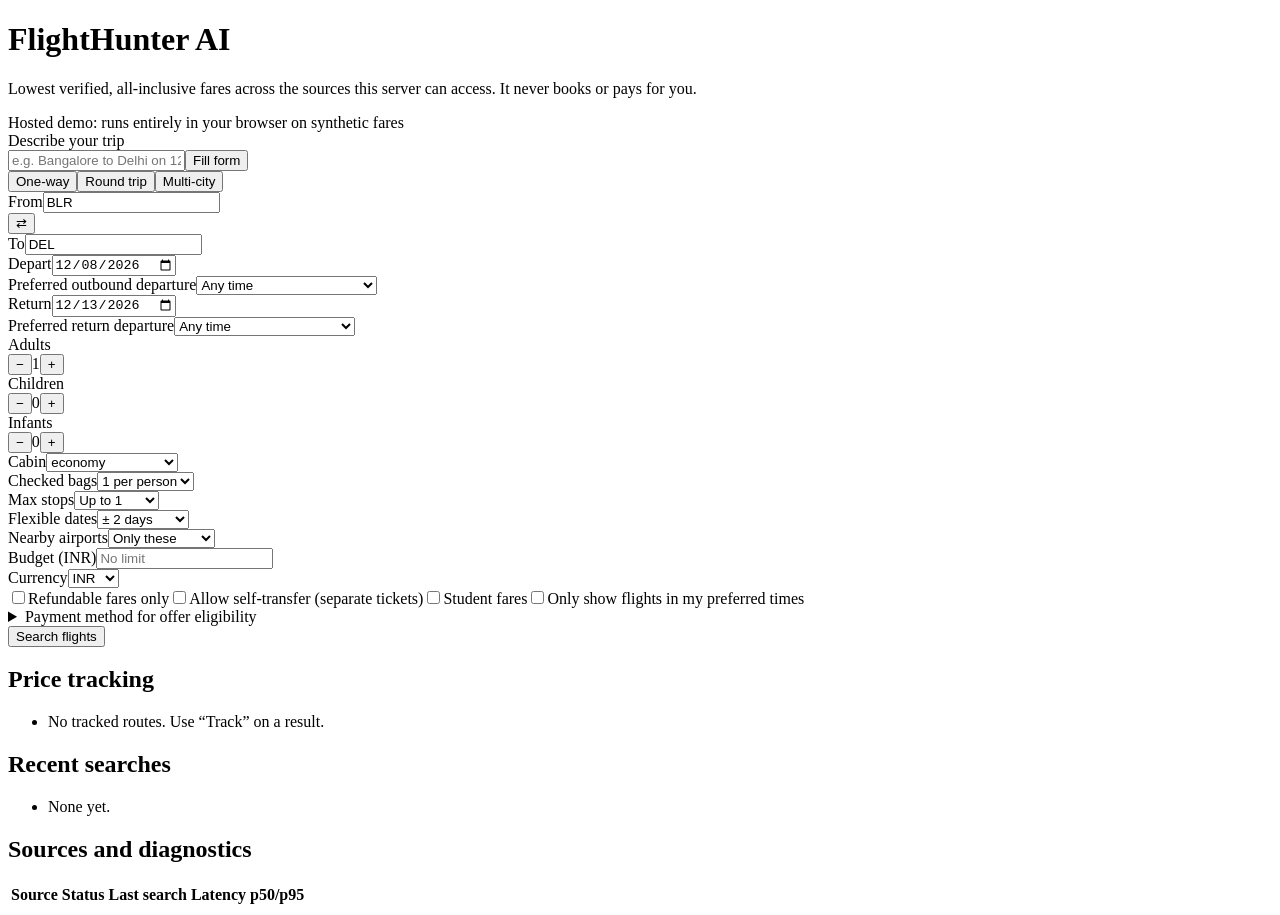
==== index.html @ fc8ed2c5 "Deploy static demo from 3f17e11 Co-Authored-By: Claude Opus 5.5 <noreply@anthropic.com>" ====
<!DOCTYPE html><html lang="en"><head><meta charSet="utf-8"/><meta name="viewport" content="width=device-width, initial-scale=1"/><link rel="stylesheet" href="/flighthunter-ai-demo/_next/static/chunks/30nkm8dkmrd5s.css" data-precedence="next"/><link rel="preload" as="script" fetchPriority="low" href="/flighthunter-ai-demo/_next/static/chunks/0j1we3cwg31qe.js"/><script src="/flighthunter-ai-demo/_next/static/chunks/0qj3i43crsq_s.js" async=""></script><script src="/flighthunter-ai-demo/_next/static/chunks/39_j1bdzreq0m.js" async=""></script><script src="/flighthunter-ai-demo/_next/static/chunks/turbopack-2anvsryy1htl9.js" async=""></script><script src="/flighthunter-ai-demo/_next/static/chunks/3qfy96eoyh-ek.js" async=""></script><script src="/flighthunter-ai-demo/_next/static/chunks/15-ovcth6nr3v.js" async=""></script><title>FlightHunter AI</title><meta name="description" content="Find the lowest verified, all-inclusive flight price across the sources you can access."/><script src="/flighthunter-ai-demo/_next/static/chunks/0cz1d0mv5g_q7.js" noModule=""></script></head><body><div hidden=""><!--$--><!--/$--></div><main class="mx-auto max-w-7xl space-y-4 p-4 md:p-6"><header class="flex flex-wrap items-end justify-between gap-2"><div><h1 class="text-2xl font-bold tracking-tight">FlightHunter <span class="text-sky-600">AI</span></h1><p class="text-sm text-slate-500">Lowest verified, all-inclusive fares across the sources this server can access. It never books or pays for you.</p></div><span class="chip bg-violet-100 text-violet-800 dark:bg-violet-950 dark:text-violet-300" data-testid="mode">Hosted demo: runs entirely in your browser on synthetic fares</span></header><div class="grid gap-4 lg:grid-cols-[minmax(0,1fr)_340px]"><div class="min-w-0 space-y-4"><form class="card space-y-4 p-5"><div><label class="label" for="nl">Describe your trip</label><div class="flex gap-2"><input id="nl" class="input" placeholder="e.g. Bangalore to Delhi on 12 Dec, back 18 Dec, 2 adults, 1 bag, flexible ±2 days, under 15k" data-testid="nl-input" value=""/><button type="button" class="btn btn-ghost shrink-0" data-testid="nl-parse">Fill form</button></div></div><div class="inline-flex rounded-lg bg-slate-100 p-1 dark:bg-slate-800" role="tablist"><button type="button" role="tab" aria-selected="false" class="rounded-md px-3 py-1.5 text-sm font-medium text-slate-500">One-way</button><button type="button" role="tab" aria-selected="true" class="rounded-md px-3 py-1.5 text-sm font-medium bg-white shadow-sm dark:bg-slate-950">Round trip</button><button type="button" role="tab" aria-selected="false" class="rounded-md px-3 py-1.5 text-sm font-medium text-slate-500">Multi-city</button></div><div class="space-y-2"><div class="grid grid-cols-2 gap-3 sm:grid-cols-[1fr_auto_1fr_1fr] sm:items-end"><div class="relative"><label class="label">From</label><input class="input font-semibold uppercase tracking-wide" data-testid="origin-0" placeholder="City or code" value="BLR"/></div><button type="button" class="hidden h-9 rounded-lg px-2 text-slate-500 hover:bg-slate-100 sm:block dark:hover:bg-slate-800" aria-label="swap airports">⇄</button><div class="relative"><label class="label">To</label><input class="input font-semibold uppercase tracking-wide" data-testid="destination-0" placeholder="City or code" value="DEL"/></div><div><label class="label">Depart</label><input type="date" class="input" data-testid="date-0" value="2026-12-08"/></div></div><div class="flex flex-wrap items-center gap-2"><span class="text-xs font-medium text-slate-500">Preferred outbound departure</span><select class="input w-auto py-1.5" data-testid="time-0"><option value="any" selected="">Any time</option><option value="early">Before 6 AM</option><option value="morning">Morning (6 AM to 12 PM)</option><option value="afternoon">Afternoon (12 PM to 6 PM)</option><option value="evening">After 6 PM</option><option value="custom">Custom…</option></select></div></div><div class="grid grid-cols-2 gap-3 sm:grid-cols-[1fr_auto_1fr_1fr]"><div class="hidden sm:block"></div><div class="hidden sm:block"></div><div class="hidden sm:block"></div><div><label class="label">Return</label><input type="date" class="input" data-testid="return-date" value="2026-12-13"/></div></div><div class="flex flex-wrap items-center gap-2"><span class="text-xs font-medium text-slate-500">Preferred return departure</span><select class="input w-auto py-1.5" data-testid="time-return"><option value="any" selected="">Any time</option><option value="early">Before 6 AM</option><option value="morning">Morning (6 AM to 12 PM)</option><option value="afternoon">Afternoon (12 PM to 6 PM)</option><option value="evening">After 6 PM</option><option value="custom">Custom…</option></select></div><div class="grid grid-cols-3 gap-3 sm:grid-cols-6"><div><label class="label">Adults</label><div class="flex items-center rounded-lg border border-slate-300 dark:border-slate-700"><button type="button" aria-label="fewer Adults" class="px-2.5 py-1.5 text-lg leading-none">−</button><span class="tnum w-6 text-center text-sm font-semibold" data-testid="adults">1</span><button type="button" aria-label="more Adults" class="px-2.5 py-1.5 text-lg leading-none">+</button></div></div><div><label class="label">Children</label><div class="flex items-center rounded-lg border border-slate-300 dark:border-slate-700"><button type="button" aria-label="fewer Children" class="px-2.5 py-1.5 text-lg leading-none">−</button><span class="tnum w-6 text-center text-sm font-semibold">0</span><button type="button" aria-label="more Children" class="px-2.5 py-1.5 text-lg leading-none">+</button></div></div><div><label class="label">Infants</label><div class="flex items-center rounded-lg border border-slate-300 dark:border-slate-700"><button type="button" aria-label="fewer Infants" class="px-2.5 py-1.5 text-lg leading-none">−</button><span class="tnum w-6 text-center text-sm font-semibold">0</span><button type="button" aria-label="more Infants" class="px-2.5 py-1.5 text-lg leading-none">+</button></div></div><div><label class="label">Cabin</label><select class="input"><option value="economy" selected="">economy</option><option value="premium_economy">premium economy</option><option value="business">business</option><option value="first">first</option></select></div><div><label class="label">Checked bags</label><select class="input"><option value="0">0<!-- --> per person</option><option value="1" selected="">1<!-- --> per person</option><option value="2">2<!-- --> per person</option><option value="3">3<!-- --> per person</option></select></div><div><label class="label">Max stops</label><select class="input"><option value="0">Direct only</option><option value="1" selected="">Up to 1</option><option value="2">Up to 2</option></select></div></div><div class="grid grid-cols-2 gap-3 sm:grid-cols-4"><div><label class="label">Flexible dates</label><select class="input" data-testid="flex"><option value="0">Exact dates</option><option value="1">± 1 days</option><option value="2" selected="">± 2 days</option><option value="3">± 3 days</option><option value="5">± 5 days</option><option value="7">± 7 days</option></select></div><div><label class="label">Nearby airports</label><select class="input"><option value="0" selected="">Only these</option><option value="50">Within 50 km</option><option value="100">Within 100 km</option><option value="150">Within 150 km</option><option value="250">Within 250 km</option></select></div><div><label class="label">Budget (<!-- -->INR<!-- -->)</label><input class="input" inputMode="decimal" placeholder="No limit" value=""/></div><div><label class="label">Currency</label><select class="input"><option selected="">INR</option><option>USD</option><option>EUR</option><option>GBP</option><option>AED</option><option>SGD</option><option>JPY</option></select></div></div><div class="flex flex-wrap gap-x-5 gap-y-2 text-sm"><label class="inline-flex items-center gap-2"><input type="checkbox" class="size-4 accent-sky-600"/>Refundable fares only</label><label class="inline-flex items-center gap-2"><input type="checkbox" class="size-4 accent-sky-600"/>Allow self-transfer (separate tickets)</label><label class="inline-flex items-center gap-2"><input type="checkbox" class="size-4 accent-sky-600"/>Student fares</label><label class="inline-flex items-center gap-2"><input type="checkbox" class="size-4 accent-sky-600"/>Only show flights in my preferred times</label></div><details class="rounded-xl bg-slate-50 p-3 text-sm dark:bg-slate-950"><summary class="cursor-pointer font-medium">Payment method for offer eligibility</summary><p class="mt-1 text-xs text-slate-500">Used only to check bank, card and UPI offers. Never enter card numbers: only bank, network and type are needed.</p><div class="mt-3 grid grid-cols-1 gap-3 sm:grid-cols-4"><div><label class="label">Pay with</label><select class="input" data-testid="payment-method"><option value="upi" selected="">UPI</option><option value="card">Card</option><option value="netbanking">Netbanking</option></select></div><datalist id="banks"><option value="Kestrel Bank"></option><option value="HDFC Bank"></option><option value="ICICI Bank"></option><option value="SBI"></option><option value="Axis Bank"></option><option value="Kotak Mahindra Bank"></option></datalist></div></details><div class="flex items-center gap-3"><button type="submit" class="btn btn-primary min-w-36" data-testid="search">Search flights</button></div></form></div><aside class="space-y-4"><section class="card p-4" data-testid="watches"><div class="flex items-center justify-between"><h2 class="text-sm font-semibold">Price tracking</h2></div><ul class="mt-3 space-y-2"><li class="text-xs text-slate-500">No tracked routes. Use “Track” on a result.</li></ul></section><section class="card p-4"><h2 class="text-sm font-semibold">Recent searches</h2><ul class="mt-2 space-y-1.5 text-xs"><li class="text-slate-500">None yet.</li></ul></section></aside></div><section class="card p-4" data-testid="diagnostics"><h2 class="text-sm font-semibold">Sources and diagnostics</h2><div class="mt-2 overflow-x-auto"><table class="w-full text-left text-xs"><thead class="text-slate-500"><tr><th class="py-1 pr-2 font-medium">Source</th><th class="py-1 pr-2 font-medium">Status</th><th class="py-1 pr-2 font-medium">Last search</th><th class="py-1 font-medium">Latency p50/p95</th></tr></thead><tbody></tbody></table></div></section></main><!--$--><!--/$--><script id="_R_">(globalThis["TURBOPACK"] || (globalThis["TURBOPACK"] = [])).push({"otherChunks":["static/chunks/0j1we3cwg31qe.js","static/chunks/0qj3i43crsq_s.js","static/chunks/39_j1bdzreq0m.js"],"runtimeModuleIds":[94553]});</script><script src="/flighthunter-ai-demo/_next/static/chunks/0j1we3cwg31qe.js" async=""></script><script>(self.__next_f=self.__next_f||[]).push([0])</script><script>self.__next_f.push([1,"1:\"$Sreact.fragment\"\n2:\"/flighthunter-ai-demo/_next/static/chunks/3qfy96eoyh-ek.js\"\n3:I[39756,[\"$2\"],\"default\"]\n4:I[37457,[\"$2\"],\"default\"]\n6:I[47257,[\"$2\"],\"ClientPageRoot\"]\n7:\"/flighthunter-ai-demo/_next/static/chunks/15-ovcth6nr3v.js\"\n8:I[17661,[\"$2\",\"$7\"],\"default\"]\nb:I[97367,[\"$2\"],\"OutletBoundary\"]\nc:\"$Sreact.suspense\"\ne:\"ViewportBoundary\"\nf:I[97367,[\"$2\"],\"$e\"]\n11:\"MetadataBoundary\"\n12:I[97367,[\"$2\"],\"$11\"]\n14:I[68027,[\"$2\"],\"default\",1]\n:HL[\"/flighthunter-ai-demo/_next/static/chunks/30nkm8dkmrd5s.css\",\"style\"]\n5:[[\"children\",{\"s\":\"__PAGE__\",\"h\":512,\"d\":{\"r\":[\"$\",\"$1\",\"c\",{\"children\":[[\"$\",\"$L6\",null,{\"Component\":\"$8\",\"serverProvidedParams\":{\"searchParams\":{},\"params\":{},\"promises\":[\"$@9\",\"$@a\"]}}],[[\"$\",\"script\",\"script-0\",{\"src\":\"/flighthunter-ai-demo/_next/static/chunks/15-ovcth6nr3v.js\",\"async\":true,\"nonce\":\"$undefined\"}]],[\"$\",\"$Lb\",null,{\"children\":[\"$\",\"$c\",null,{\"name\":\"Next.MetadataOutlet\",\"children\":\"$@d\"}]}]]}],\"p\":false,\"v\":null}}]]\n0:{\"P\":null,\"c\":[\"\",\"\"],\"q\":\"\",\"i\":false,\"t\":{\"t\":{\"s\":\"\",\"h\":528,\"d\":{\"r\":[\"$\",\"$1\",\"c\",{\"children\":[[[\"$\",\"link\",\"0\",{\"rel\":\"stylesheet\",\"href\":\"/flighthunter-ai-demo/_next/static/chunks/30nkm8dkmrd5s.css\",\"precedence\":\"next\",\"crossOrigin\":\"$undefined\",\"nonce\":\"$undefined\"}],[\"$\",\"script\",\"script-0\",{\"src\":\"/flighthunter-ai-demo/_next/static/chunks/3qfy96eoyh-ek.js\",\"async\":true,\"nonce\":\"$undefined\"}]],[\"$\",\"html\",null,{\"lang\":\"en\",\"children\":[\"$\",\"body\",null,{\"children\":[\"$\",\"$L3\",null,{\"parallelRouterKey\":\"children\",\"error\":\"$undefined\",\"errorStyles\":\"$undefined\",\"errorScripts\":\"$undefined\",\"template\":[\"$\",\"$L4\",null,{}],\"templateStyles\":\"$undefined\",\"templateScripts\":\"$undefined\",\"notFound\":[[[\"$\",\"title\",null,{\"children\":\"404: This page could not be found.\"}],[\"$\",\"div\",null,{\"style\":{\"fontFamily\":\"system-ui,\\\"Segoe UI\\\",Roboto,Helvetica,Arial,sans-serif,\\\"Apple Color Emoji\\\",\\\"Segoe UI Emoji\\\"\",\"height\":\"100vh\",\"textAlign\":\"center\",\"display\":\"flex\",\"flexDirection\":\"column\",\"alignItems\":\"center\",\"justifyContent\":\"center\"},\"children\":[\"$\",\"div\",null,{\"children\":[[\"$\",\"style\",null,{\"dangerouslySetInnerHTML\":{\"__html\":\"body{color:#000;background:#fff;margin:0}.next-error-h1{border-right:1px solid rgba(0,0,0,.3)}@media (prefers-color-scheme:dark){body{color:#fff;background:#000}.next-error-h1{border-right:1px solid rgba(255,255,255,.3)}}\"}}],[\"$\",\"h1\",null,{\"className\":\"next-error-h1\",\"style\":{\"display\":\"inline-block\",\"margin\":\"0 20px 0 0\",\"padding\":\"0 23px 0 0\",\"fontSize\":24,\"fontWeight\":500,\"verticalAlign\":\"top\",\"lineHeight\":\"49px\"},\"children\":404}],[\"$\",\"div\",null,{\"style\":{\"display\":\"inline-block\"},\"children\":[\"$\",\"h2\",null,{\"style\":{\"fontSize\":14,\"fontWeight\":400,\"lineHeight\":\"49px\",\"margin\":0},\"children\":\"This page could not be found.\"}]}]]}]}]],[]],\"forbidden\":\"$undefined\",\"unauthorized\":\"$undefined\"}]}]}]]}],\"p\":false,\"v\":null},\"c\":\"$Q5\"},\"h\":{\"r\":[\"$\",\"$1\",\"h\",{\"children\":[null,[\"$\",\"$Lf\",null,{\"children\":\"$L10\"}],[\"$\",\"$L12\",null,{\"children\":[[\"$\",\"div\",null,{\"hidden\":true,\"children\":[\"$\",\"$c\",null,{\"name\":\"Next.Metadata\",\"children\":\"$L13\"}]}],null]}],null]}],\"p\":false,\"v\":null}},\"m\":\"$undefined\",\"G\":[\"$14\",[[\"$\",\"link\",\"0\",{\"rel\":\"stylesheet\",\"href\":\"/flighthunter-ai-demo/_next/static/chunks/30nkm8dkmrd5s.css\",\"precedence\":\"next\",\"crossOrigin\":\"$undefined\",\"nonce\":\"$undefined\"}]]],\"S\":true,\"r\":\"$undefined\",\"s\":\"$undefined\",\"a\":\"$undefined\",\"l\":\"$undefined\",\"p\":\"$undefined\",\"d\":\"$undefined\",\"b\":\"TY57xWTylN2PL5mmljIBo\"}\n9:{}\na:\"$5:0:1:d:r:props:children:0:props:serverProvidedParams:params\"\n10:[[\"$\",\"meta\",\"0\",{\"charSet\":\"utf-8\"}],[\"$\",\"meta\",\"1\",{\"name\":\"viewport\",\"content\":\"width=device-width, initial-scale=1\"}]]\nd:null\n13:[[\"$\",\"title\",\"0\",{\"children\":\"FlightHunter AI\"}],[\"$\",\"meta\",\"1\",{\"name\":\"description\",\"content\":\"Find the lowest verified, all-inclusive flight price across the sources you can access.\"}]]\n"])</script></body></html>
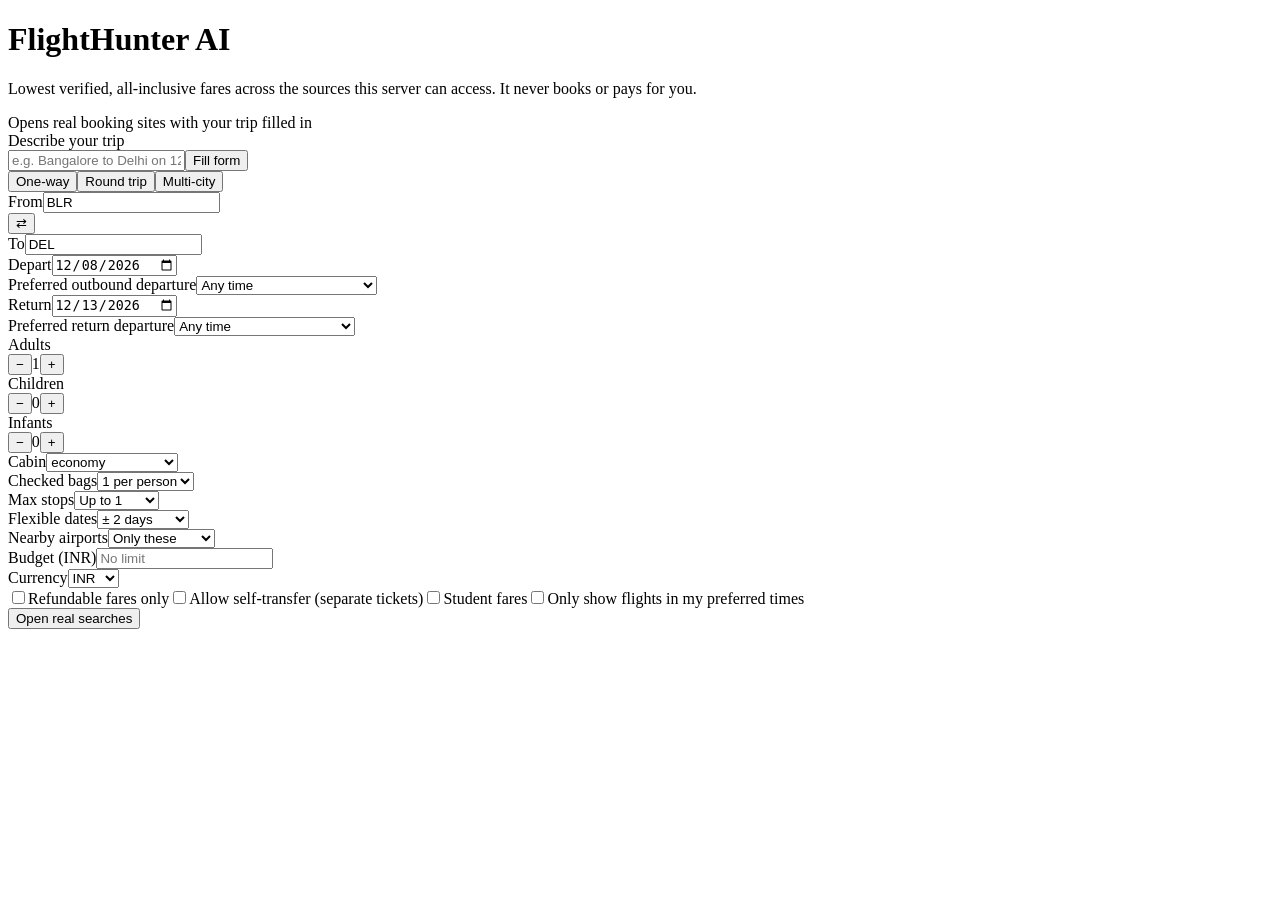
==== commit 31136f25: "Deploy static demo from 5dc4e34 Co-Authored-By: Claude Opus 5.5 <noreply@anthropic.com>" ====
--- a/index.html
+++ b/index.html
@@ -1 +1 @@
-<!DOCTYPE html><html lang="en"><head><meta charSet="utf-8"/><meta name="viewport" content="width=device-width, initial-scale=1"/><link rel="stylesheet" href="/flighthunter-ai-demo/_next/static/chunks/30nkm8dkmrd5s.css" data-precedence="next"/><link rel="preload" as="script" fetchPriority="low" href="/flighthunter-ai-demo/_next/static/chunks/0j1we3cwg31qe.js"/><script src="/flighthunter-ai-demo/_next/static/chunks/0qj3i43crsq_s.js" async=""></script><script src="/flighthunter-ai-demo/_next/static/chunks/39_j1bdzreq0m.js" async=""></script><script src="/flighthunter-ai-demo/_next/static/chunks/turbopack-2anvsryy1htl9.js" async=""></script><script src="/flighthunter-ai-demo/_next/static/chunks/3qfy96eoyh-ek.js" async=""></script><script src="/flighthunter-ai-demo/_next/static/chunks/15-ovcth6nr3v.js" async=""></script><title>FlightHunter AI</title><meta name="description" content="Find the lowest verified, all-inclusive flight price across the sources you can access."/><script src="/flighthunter-ai-demo/_next/static/chunks/0cz1d0mv5g_q7.js" noModule=""></script></head><body><div hidden=""><!--$--><!--/$--></div><main class="mx-auto max-w-7xl space-y-4 p-4 md:p-6"><header class="flex flex-wrap items-end justify-between gap-2"><div><h1 class="text-2xl font-bold tracking-tight">FlightHunter <span class="text-sky-600">AI</span></h1><p class="text-sm text-slate-500">Lowest verified, all-inclusive fares across the sources this server can access. It never books or pays for you.</p></div><span class="chip bg-violet-100 text-violet-800 dark:bg-violet-950 dark:text-violet-300" data-testid="mode">Hosted demo: runs entirely in your browser on synthetic fares</span></header><div class="grid gap-4 lg:grid-cols-[minmax(0,1fr)_340px]"><div class="min-w-0 space-y-4"><form class="card space-y-4 p-5"><div><label class="label" for="nl">Describe your trip</label><div class="flex gap-2"><input id="nl" class="input" placeholder="e.g. Bangalore to Delhi on 12 Dec, back 18 Dec, 2 adults, 1 bag, flexible ±2 days, under 15k" data-testid="nl-input" value=""/><button type="button" class="btn btn-ghost shrink-0" data-testid="nl-parse">Fill form</button></div></div><div class="inline-flex rounded-lg bg-slate-100 p-1 dark:bg-slate-800" role="tablist"><button type="button" role="tab" aria-selected="false" class="rounded-md px-3 py-1.5 text-sm font-medium text-slate-500">One-way</button><button type="button" role="tab" aria-selected="true" class="rounded-md px-3 py-1.5 text-sm font-medium bg-white shadow-sm dark:bg-slate-950">Round trip</button><button type="button" role="tab" aria-selected="false" class="rounded-md px-3 py-1.5 text-sm font-medium text-slate-500">Multi-city</button></div><div class="space-y-2"><div class="grid grid-cols-2 gap-3 sm:grid-cols-[1fr_auto_1fr_1fr] sm:items-end"><div class="relative"><label class="label">From</label><input class="input font-semibold uppercase tracking-wide" data-testid="origin-0" placeholder="City or code" value="BLR"/></div><button type="button" class="hidden h-9 rounded-lg px-2 text-slate-500 hover:bg-slate-100 sm:block dark:hover:bg-slate-800" aria-label="swap airports">⇄</button><div class="relative"><label class="label">To</label><input class="input font-semibold uppercase tracking-wide" data-testid="destination-0" placeholder="City or code" value="DEL"/></div><div><label class="label">Depart</label><input type="date" class="input" data-testid="date-0" value="2026-12-08"/></div></div><div class="flex flex-wrap items-center gap-2"><span class="text-xs font-medium text-slate-500">Preferred outbound departure</span><select class="input w-auto py-1.5" data-testid="time-0"><option value="any" selected="">Any time</option><option value="early">Before 6 AM</option><option value="morning">Morning (6 AM to 12 PM)</option><option value="afternoon">Afternoon (12 PM to 6 PM)</option><option value="evening">After 6 PM</option><option value="custom">Custom…</option></select></div></div><div class="grid grid-cols-2 gap-3 sm:grid-cols-[1fr_auto_1fr_1fr]"><div class="hidden sm:block"></div><div class="hidden sm:block"></div><div class="hidden sm:block"></div><div><label class="label">Return</label><input type="date" class="input" data-testid="return-date" value="2026-12-13"/></div></div><div class="flex flex-wrap items-center gap-2"><span class="text-xs font-medium text-slate-500">Preferred return departure</span><select class="input w-auto py-1.5" data-testid="time-return"><option value="any" selected="">Any time</option><option value="early">Before 6 AM</option><option value="morning">Morning (6 AM to 12 PM)</option><option value="afternoon">Afternoon (12 PM to 6 PM)</option><option value="evening">After 6 PM</option><option value="custom">Custom…</option></select></div><div class="grid grid-cols-3 gap-3 sm:grid-cols-6"><div><label class="label">Adults</label><div class="flex items-center rounded-lg border border-slate-300 dark:border-slate-700"><button type="button" aria-label="fewer Adults" class="px-2.5 py-1.5 text-lg leading-none">−</button><span class="tnum w-6 text-center text-sm font-semibold" data-testid="adults">1</span><button type="button" aria-label="more Adults" class="px-2.5 py-1.5 text-lg leading-none">+</button></div></div><div><label class="label">Children</label><div class="flex items-center rounded-lg border border-slate-300 dark:border-slate-700"><button type="button" aria-label="fewer Children" class="px-2.5 py-1.5 text-lg leading-none">−</button><span class="tnum w-6 text-center text-sm font-semibold">0</span><button type="button" aria-label="more Children" class="px-2.5 py-1.5 text-lg leading-none">+</button></div></div><div><label class="label">Infants</label><div class="flex items-center rounded-lg border border-slate-300 dark:border-slate-700"><button type="button" aria-label="fewer Infants" class="px-2.5 py-1.5 text-lg leading-none">−</button><span class="tnum w-6 text-center text-sm font-semibold">0</span><button type="button" aria-label="more Infants" class="px-2.5 py-1.5 text-lg leading-none">+</button></div></div><div><label class="label">Cabin</label><select class="input"><option value="economy" selected="">economy</option><option value="premium_economy">premium economy</option><option value="business">business</option><option value="first">first</option></select></div><div><label class="label">Checked bags</label><select class="input"><option value="0">0<!-- --> per person</option><option value="1" selected="">1<!-- --> per person</option><option value="2">2<!-- --> per person</option><option value="3">3<!-- --> per person</option></select></div><div><label class="label">Max stops</label><select class="input"><option value="0">Direct only</option><option value="1" selected="">Up to 1</option><option value="2">Up to 2</option></select></div></div><div class="grid grid-cols-2 gap-3 sm:grid-cols-4"><div><label class="label">Flexible dates</label><select class="input" data-testid="flex"><option value="0">Exact dates</option><option value="1">± 1 days</option><option value="2" selected="">± 2 days</option><option value="3">± 3 days</option><option value="5">± 5 days</option><option value="7">± 7 days</option></select></div><div><label class="label">Nearby airports</label><select class="input"><option value="0" selected="">Only these</option><option value="50">Within 50 km</option><option value="100">Within 100 km</option><option value="150">Within 150 km</option><option value="250">Within 250 km</option></select></div><div><label class="label">Budget (<!-- -->INR<!-- -->)</label><input class="input" inputMode="decimal" placeholder="No limit" value=""/></div><div><label class="label">Currency</label><select class="input"><option selected="">INR</option><option>USD</option><option>EUR</option><option>GBP</option><option>AED</option><option>SGD</option><option>JPY</option></select></div></div><div class="flex flex-wrap gap-x-5 gap-y-2 text-sm"><label class="inline-flex items-center gap-2"><input type="checkbox" class="size-4 accent-sky-600"/>Refundable fares only</label><label class="inline-flex items-center gap-2"><input type="checkbox" class="size-4 accent-sky-600"/>Allow self-transfer (separate tickets)</label><label class="inline-flex items-center gap-2"><input type="checkbox" class="size-4 accent-sky-600"/>Student fares</label><label class="inline-flex items-center gap-2"><input type="checkbox" class="size-4 accent-sky-600"/>Only show flights in my preferred times</label></div><details class="rounded-xl bg-slate-50 p-3 text-sm dark:bg-slate-950"><summary class="cursor-pointer font-medium">Payment method for offer eligibility</summary><p class="mt-1 text-xs text-slate-500">Used only to check bank, card and UPI offers. Never enter card numbers: only bank, network and type are needed.</p><div class="mt-3 grid grid-cols-1 gap-3 sm:grid-cols-4"><div><label class="label">Pay with</label><select class="input" data-testid="payment-method"><option value="upi" selected="">UPI</option><option value="card">Card</option><option value="netbanking">Netbanking</option></select></div><datalist id="banks"><option value="Kestrel Bank"></option><option value="HDFC Bank"></option><option value="ICICI Bank"></option><option value="SBI"></option><option value="Axis Bank"></option><option value="Kotak Mahindra Bank"></option></datalist></div></details><div class="flex items-center gap-3"><button type="submit" class="btn btn-primary min-w-36" data-testid="search">Search flights</button></div></form></div><aside class="space-y-4"><section class="card p-4" data-testid="watches"><div class="flex items-center justify-between"><h2 class="text-sm font-semibold">Price tracking</h2></div><ul class="mt-3 space-y-2"><li class="text-xs text-slate-500">No tracked routes. Use “Track” on a result.</li></ul></section><section class="card p-4"><h2 class="text-sm font-semibold">Recent searches</h2><ul class="mt-2 space-y-1.5 text-xs"><li class="text-slate-500">None yet.</li></ul></section></aside></div><section class="card p-4" data-testid="diagnostics"><h2 class="text-sm font-semibold">Sources and diagnostics</h2><div class="mt-2 overflow-x-auto"><table class="w-full text-left text-xs"><thead class="text-slate-500"><tr><th class="py-1 pr-2 font-medium">Source</th><th class="py-1 pr-2 font-medium">Status</th><th class="py-1 pr-2 font-medium">Last search</th><th class="py-1 font-medium">Latency p50/p95</th></tr></thead><tbody></tbody></table></div></section></main><!--$--><!--/$--><script id="_R_">(globalThis["TURBOPACK"] || (globalThis["TURBOPACK"] = [])).push({"otherChunks":["static/chunks/0j1we3cwg31qe.js","static/chunks/0qj3i43crsq_s.js","static/chunks/39_j1bdzreq0m.js"],"runtimeModuleIds":[94553]});</script><script src="/flighthunter-ai-demo/_next/static/chunks/0j1we3cwg31qe.js" async=""></script><script>(self.__next_f=self.__next_f||[]).push([0])</script><script>self.__next_f.push([1,"1:\"$Sreact.fragment\"\n2:\"/flighthunter-ai-demo/_next/static/chunks/3qfy96eoyh-ek.js\"\n3:I[39756,[\"$2\"],\"default\"]\n4:I[37457,[\"$2\"],\"default\"]\n6:I[47257,[\"$2\"],\"ClientPageRoot\"]\n7:\"/flighthunter-ai-demo/_next/static/chunks/15-ovcth6nr3v.js\"\n8:I[17661,[\"$2\",\"$7\"],\"default\"]\nb:I[97367,[\"$2\"],\"OutletBoundary\"]\nc:\"$Sreact.suspense\"\ne:\"ViewportBoundary\"\nf:I[97367,[\"$2\"],\"$e\"]\n11:\"MetadataBoundary\"\n12:I[97367,[\"$2\"],\"$11\"]\n14:I[68027,[\"$2\"],\"default\",1]\n:HL[\"/flighthunter-ai-demo/_next/static/chunks/30nkm8dkmrd5s.css\",\"style\"]\n5:[[\"children\",{\"s\":\"__PAGE__\",\"h\":512,\"d\":{\"r\":[\"$\",\"$1\",\"c\",{\"children\":[[\"$\",\"$L6\",null,{\"Component\":\"$8\",\"serverProvidedParams\":{\"searchParams\":{},\"params\":{},\"promises\":[\"$@9\",\"$@a\"]}}],[[\"$\",\"script\",\"script-0\",{\"src\":\"/flighthunter-ai-demo/_next/static/chunks/15-ovcth6nr3v.js\",\"async\":true,\"nonce\":\"$undefined\"}]],[\"$\",\"$Lb\",null,{\"children\":[\"$\",\"$c\",null,{\"name\":\"Next.MetadataOutlet\",\"children\":\"$@d\"}]}]]}],\"p\":false,\"v\":null}}]]\n0:{\"P\":null,\"c\":[\"\",\"\"],\"q\":\"\",\"i\":false,\"t\":{\"t\":{\"s\":\"\",\"h\":528,\"d\":{\"r\":[\"$\",\"$1\",\"c\",{\"children\":[[[\"$\",\"link\",\"0\",{\"rel\":\"stylesheet\",\"href\":\"/flighthunter-ai-demo/_next/static/chunks/30nkm8dkmrd5s.css\",\"precedence\":\"next\",\"crossOrigin\":\"$undefined\",\"nonce\":\"$undefined\"}],[\"$\",\"script\",\"script-0\",{\"src\":\"/flighthunter-ai-demo/_next/static/chunks/3qfy96eoyh-ek.js\",\"async\":true,\"nonce\":\"$undefined\"}]],[\"$\",\"html\",null,{\"lang\":\"en\",\"children\":[\"$\",\"body\",null,{\"children\":[\"$\",\"$L3\",null,{\"parallelRouterKey\":\"children\",\"error\":\"$undefined\",\"errorStyles\":\"$undefined\",\"errorScripts\":\"$undefined\",\"template\":[\"$\",\"$L4\",null,{}],\"templateStyles\":\"$undefined\",\"templateScripts\":\"$undefined\",\"notFound\":[[[\"$\",\"title\",null,{\"children\":\"404: This page could not be found.\"}],[\"$\",\"div\",null,{\"style\":{\"fontFamily\":\"system-ui,\\\"Segoe UI\\\",Roboto,Helvetica,Arial,sans-serif,\\\"Apple Color Emoji\\\",\\\"Segoe UI Emoji\\\"\",\"height\":\"100vh\",\"textAlign\":\"center\",\"display\":\"flex\",\"flexDirection\":\"column\",\"alignItems\":\"center\",\"justifyContent\":\"center\"},\"children\":[\"$\",\"div\",null,{\"children\":[[\"$\",\"style\",null,{\"dangerouslySetInnerHTML\":{\"__html\":\"body{color:#000;background:#fff;margin:0}.next-error-h1{border-right:1px solid rgba(0,0,0,.3)}@media (prefers-color-scheme:dark){body{color:#fff;background:#000}.next-error-h1{border-right:1px solid rgba(255,255,255,.3)}}\"}}],[\"$\",\"h1\",null,{\"className\":\"next-error-h1\",\"style\":{\"display\":\"inline-block\",\"margin\":\"0 20px 0 0\",\"padding\":\"0 23px 0 0\",\"fontSize\":24,\"fontWeight\":500,\"verticalAlign\":\"top\",\"lineHeight\":\"49px\"},\"children\":404}],[\"$\",\"div\",null,{\"style\":{\"display\":\"inline-block\"},\"children\":[\"$\",\"h2\",null,{\"style\":{\"fontSize\":14,\"fontWeight\":400,\"lineHeight\":\"49px\",\"margin\":0},\"children\":\"This page could not be found.\"}]}]]}]}]],[]],\"forbidden\":\"$undefined\",\"unauthorized\":\"$undefined\"}]}]}]]}],\"p\":false,\"v\":null},\"c\":\"$Q5\"},\"h\":{\"r\":[\"$\",\"$1\",\"h\",{\"children\":[null,[\"$\",\"$Lf\",null,{\"children\":\"$L10\"}],[\"$\",\"$L12\",null,{\"children\":[[\"$\",\"div\",null,{\"hidden\":true,\"children\":[\"$\",\"$c\",null,{\"name\":\"Next.Metadata\",\"children\":\"$L13\"}]}],null]}],null]}],\"p\":false,\"v\":null}},\"m\":\"$undefined\",\"G\":[\"$14\",[[\"$\",\"link\",\"0\",{\"rel\":\"stylesheet\",\"href\":\"/flighthunter-ai-demo/_next/static/chunks/30nkm8dkmrd5s.css\",\"precedence\":\"next\",\"crossOrigin\":\"$undefined\",\"nonce\":\"$undefined\"}]]],\"S\":true,\"r\":\"$undefined\",\"s\":\"$undefined\",\"a\":\"$undefined\",\"l\":\"$undefined\",\"p\":\"$undefined\",\"d\":\"$undefined\",\"b\":\"TY57xWTylN2PL5mmljIBo\"}\n9:{}\na:\"$5:0:1:d:r:props:children:0:props:serverProvidedParams:params\"\n10:[[\"$\",\"meta\",\"0\",{\"charSet\":\"utf-8\"}],[\"$\",\"meta\",\"1\",{\"name\":\"viewport\",\"content\":\"width=device-width, initial-scale=1\"}]]\nd:null\n13:[[\"$\",\"title\",\"0\",{\"children\":\"FlightHunter AI\"}],[\"$\",\"meta\",\"1\",{\"name\":\"description\",\"content\":\"Find the lowest verified, all-inclusive flight price across the sources you can access.\"}]]\n"])</script></body></html>+<!DOCTYPE html><html lang="en"><head><meta charSet="utf-8"/><meta name="viewport" content="width=device-width, initial-scale=1"/><link rel="stylesheet" href="/flighthunter-ai-demo/_next/static/chunks/1xhfzfbjp6mze.css" data-precedence="next"/><link rel="preload" as="script" fetchPriority="low" href="/flighthunter-ai-demo/_next/static/chunks/0j1we3cwg31qe.js"/><script src="/flighthunter-ai-demo/_next/static/chunks/0qj3i43crsq_s.js" async=""></script><script src="/flighthunter-ai-demo/_next/static/chunks/39_j1bdzreq0m.js" async=""></script><script src="/flighthunter-ai-demo/_next/static/chunks/turbopack-2anvsryy1htl9.js" async=""></script><script src="/flighthunter-ai-demo/_next/static/chunks/3qfy96eoyh-ek.js" async=""></script><script src="/flighthunter-ai-demo/_next/static/chunks/3v_jyi05z6g59.js" async=""></script><title>FlightHunter AI</title><meta name="description" content="Find the lowest verified, all-inclusive flight price across the sources you can access."/><script src="/flighthunter-ai-demo/_next/static/chunks/0cz1d0mv5g_q7.js" noModule=""></script></head><body><div hidden=""><!--$--><!--/$--></div><main class="mx-auto max-w-7xl space-y-4 p-4 md:p-6"><header class="flex flex-wrap items-end justify-between gap-2"><div><h1 class="text-2xl font-bold tracking-tight">FlightHunter <span class="text-sky-600">AI</span></h1><p class="text-sm text-slate-500">Lowest verified, all-inclusive fares across the sources this server can access. It never books or pays for you.</p></div><span class="chip bg-violet-100 text-violet-800 dark:bg-violet-950 dark:text-violet-300" data-testid="mode">Opens real booking sites with your trip filled in</span></header><div class="grid gap-4 lg:grid-cols-[minmax(0,1fr)_340px]"><div class="min-w-0 space-y-4"><form class="card space-y-4 p-5"><div><label class="label" for="nl">Describe your trip</label><div class="flex gap-2"><input id="nl" class="input" placeholder="e.g. Bangalore to Delhi on 12 Dec, back 18 Dec, 2 adults, 1 bag, flexible ±2 days, under 15k" data-testid="nl-input" value=""/><button type="button" class="btn btn-ghost shrink-0" data-testid="nl-parse">Fill form</button></div></div><div class="inline-flex rounded-lg bg-slate-100 p-1 dark:bg-slate-800" role="tablist"><button type="button" role="tab" aria-selected="false" class="rounded-md px-3 py-1.5 text-sm font-medium text-slate-500">One-way</button><button type="button" role="tab" aria-selected="true" class="rounded-md px-3 py-1.5 text-sm font-medium bg-white shadow-sm dark:bg-slate-950">Round trip</button><button type="button" role="tab" aria-selected="false" class="rounded-md px-3 py-1.5 text-sm font-medium text-slate-500">Multi-city</button></div><div class="space-y-2"><div class="grid grid-cols-2 gap-3 sm:grid-cols-[1fr_auto_1fr_1fr] sm:items-end"><div class="relative"><label class="label">From</label><input class="input font-semibold uppercase tracking-wide" data-testid="origin-0" placeholder="City or code" value="BLR"/></div><button type="button" class="hidden h-9 rounded-lg px-2 text-slate-500 hover:bg-slate-100 sm:block dark:hover:bg-slate-800" aria-label="swap airports">⇄</button><div class="relative"><label class="label">To</label><input class="input font-semibold uppercase tracking-wide" data-testid="destination-0" placeholder="City or code" value="DEL"/></div><div><label class="label">Depart</label><input type="date" class="input" data-testid="date-0" value="2026-12-08"/></div></div><div class="flex flex-wrap items-center gap-2"><span class="text-xs font-medium text-slate-500">Preferred outbound departure</span><select class="input w-auto py-1.5" data-testid="time-0"><option value="any" selected="">Any time</option><option value="early">Before 6 AM</option><option value="morning">Morning (6 AM to 12 PM)</option><option value="afternoon">Afternoon (12 PM to 6 PM)</option><option value="evening">After 6 PM</option><option value="custom">Custom…</option></select></div></div><div class="grid grid-cols-2 gap-3 sm:grid-cols-[1fr_auto_1fr_1fr]"><div class="hidden sm:block"></div><div class="hidden sm:block"></div><div class="hidden sm:block"></div><div><label class="label">Return</label><input type="date" class="input" data-testid="return-date" value="2026-12-13"/></div></div><div class="flex flex-wrap items-center gap-2"><span class="text-xs font-medium text-slate-500">Preferred return departure</span><select class="input w-auto py-1.5" data-testid="time-return"><option value="any" selected="">Any time</option><option value="early">Before 6 AM</option><option value="morning">Morning (6 AM to 12 PM)</option><option value="afternoon">Afternoon (12 PM to 6 PM)</option><option value="evening">After 6 PM</option><option value="custom">Custom…</option></select></div><div class="grid grid-cols-3 gap-3 sm:grid-cols-6"><div><label class="label">Adults</label><div class="flex items-center rounded-lg border border-slate-300 dark:border-slate-700"><button type="button" aria-label="fewer Adults" class="px-2.5 py-1.5 text-lg leading-none">−</button><span class="tnum w-6 text-center text-sm font-semibold" data-testid="adults">1</span><button type="button" aria-label="more Adults" class="px-2.5 py-1.5 text-lg leading-none">+</button></div></div><div><label class="label">Children</label><div class="flex items-center rounded-lg border border-slate-300 dark:border-slate-700"><button type="button" aria-label="fewer Children" class="px-2.5 py-1.5 text-lg leading-none">−</button><span class="tnum w-6 text-center text-sm font-semibold">0</span><button type="button" aria-label="more Children" class="px-2.5 py-1.5 text-lg leading-none">+</button></div></div><div><label class="label">Infants</label><div class="flex items-center rounded-lg border border-slate-300 dark:border-slate-700"><button type="button" aria-label="fewer Infants" class="px-2.5 py-1.5 text-lg leading-none">−</button><span class="tnum w-6 text-center text-sm font-semibold">0</span><button type="button" aria-label="more Infants" class="px-2.5 py-1.5 text-lg leading-none">+</button></div></div><div><label class="label">Cabin</label><select class="input"><option value="economy" selected="">economy</option><option value="premium_economy">premium economy</option><option value="business">business</option><option value="first">first</option></select></div><div><label class="label">Checked bags</label><select class="input"><option value="0">0<!-- --> per person</option><option value="1" selected="">1<!-- --> per person</option><option value="2">2<!-- --> per person</option><option value="3">3<!-- --> per person</option></select></div><div><label class="label">Max stops</label><select class="input"><option value="0">Direct only</option><option value="1" selected="">Up to 1</option><option value="2">Up to 2</option></select></div></div><div class="grid grid-cols-2 gap-3 sm:grid-cols-4"><div><label class="label">Flexible dates</label><select class="input" data-testid="flex"><option value="0">Exact dates</option><option value="1">± 1 days</option><option value="2" selected="">± 2 days</option><option value="3">± 3 days</option><option value="5">± 5 days</option><option value="7">± 7 days</option></select></div><div><label class="label">Nearby airports</label><select class="input"><option value="0" selected="">Only these</option><option value="50">Within 50 km</option><option value="100">Within 100 km</option><option value="150">Within 150 km</option><option value="250">Within 250 km</option></select></div><div><label class="label">Budget (<!-- -->INR<!-- -->)</label><input class="input" inputMode="decimal" placeholder="No limit" value=""/></div><div><label class="label">Currency</label><select class="input"><option selected="">INR</option><option>USD</option><option>EUR</option><option>GBP</option><option>SGD</option><option>JPY</option></select></div></div><div class="flex flex-wrap gap-x-5 gap-y-2 text-sm"><label class="inline-flex items-center gap-2"><input type="checkbox" class="size-4 accent-sky-600"/>Refundable fares only</label><label class="inline-flex items-center gap-2"><input type="checkbox" class="size-4 accent-sky-600"/>Allow self-transfer (separate tickets)</label><label class="inline-flex items-center gap-2"><input type="checkbox" class="size-4 accent-sky-600"/>Student fares</label><label class="inline-flex items-center gap-2"><input type="checkbox" class="size-4 accent-sky-600"/>Only show flights in my preferred times</label></div><div class="flex items-center gap-3"><button type="submit" class="btn btn-primary min-w-36" data-testid="search">Open real searches</button></div></form></div></div></main><!--$--><!--/$--><script id="_R_">(globalThis["TURBOPACK"] || (globalThis["TURBOPACK"] = [])).push({"otherChunks":["static/chunks/0j1we3cwg31qe.js","static/chunks/0qj3i43crsq_s.js","static/chunks/39_j1bdzreq0m.js"],"runtimeModuleIds":[94553]});</script><script src="/flighthunter-ai-demo/_next/static/chunks/0j1we3cwg31qe.js" async=""></script><script>(self.__next_f=self.__next_f||[]).push([0])</script><script>self.__next_f.push([1,"1:\"$Sreact.fragment\"\n2:\"/flighthunter-ai-demo/_next/static/chunks/3qfy96eoyh-ek.js\"\n3:I[39756,[\"$2\"],\"default\"]\n4:I[37457,[\"$2\"],\"default\"]\n6:I[47257,[\"$2\"],\"ClientPageRoot\"]\n7:\"/flighthunter-ai-demo/_next/static/chunks/3v_jyi05z6g59.js\"\n8:I[17661,[\"$2\",\"$7\"],\"default\"]\nb:I[97367,[\"$2\"],\"OutletBoundary\"]\nc:\"$Sreact.suspense\"\ne:\"ViewportBoundary\"\nf:I[97367,[\"$2\"],\"$e\"]\n11:\"MetadataBoundary\"\n12:I[97367,[\"$2\"],\"$11\"]\n14:I[68027,[\"$2\"],\"default\",1]\n:HL[\"/flighthunter-ai-demo/_next/static/chunks/1xhfzfbjp6mze.css\",\"style\"]\n5:[[\"children\",{\"s\":\"__PAGE__\",\"h\":512,\"d\":{\"r\":[\"$\",\"$1\",\"c\",{\"children\":[[\"$\",\"$L6\",null,{\"Component\":\"$8\",\"serverProvidedParams\":{\"searchParams\":{},\"params\":{},\"promises\":[\"$@9\",\"$@a\"]}}],[[\"$\",\"script\",\"script-0\",{\"src\":\"/flighthunter-ai-demo/_next/static/chunks/3v_jyi05z6g59.js\",\"async\":true,\"nonce\":\"$undefined\"}]],[\"$\",\"$Lb\",null,{\"children\":[\"$\",\"$c\",null,{\"name\":\"Next.MetadataOutlet\",\"children\":\"$@d\"}]}]]}],\"p\":false,\"v\":null}}]]\n0:{\"P\":null,\"c\":[\"\",\"\"],\"q\":\"\",\"i\":false,\"t\":{\"t\":{\"s\":\"\",\"h\":528,\"d\":{\"r\":[\"$\",\"$1\",\"c\",{\"children\":[[[\"$\",\"link\",\"0\",{\"rel\":\"stylesheet\",\"href\":\"/flighthunter-ai-demo/_next/static/chunks/1xhfzfbjp6mze.css\",\"precedence\":\"next\",\"crossOrigin\":\"$undefined\",\"nonce\":\"$undefined\"}],[\"$\",\"script\",\"script-0\",{\"src\":\"/flighthunter-ai-demo/_next/static/chunks/3qfy96eoyh-ek.js\",\"async\":true,\"nonce\":\"$undefined\"}]],[\"$\",\"html\",null,{\"lang\":\"en\",\"children\":[\"$\",\"body\",null,{\"children\":[\"$\",\"$L3\",null,{\"parallelRouterKey\":\"children\",\"error\":\"$undefined\",\"errorStyles\":\"$undefined\",\"errorScripts\":\"$undefined\",\"template\":[\"$\",\"$L4\",null,{}],\"templateStyles\":\"$undefined\",\"templateScripts\":\"$undefined\",\"notFound\":[[[\"$\",\"title\",null,{\"children\":\"404: This page could not be found.\"}],[\"$\",\"div\",null,{\"style\":{\"fontFamily\":\"system-ui,\\\"Segoe UI\\\",Roboto,Helvetica,Arial,sans-serif,\\\"Apple Color Emoji\\\",\\\"Segoe UI Emoji\\\"\",\"height\":\"100vh\",\"textAlign\":\"center\",\"display\":\"flex\",\"flexDirection\":\"column\",\"alignItems\":\"center\",\"justifyContent\":\"center\"},\"children\":[\"$\",\"div\",null,{\"children\":[[\"$\",\"style\",null,{\"dangerouslySetInnerHTML\":{\"__html\":\"body{color:#000;background:#fff;margin:0}.next-error-h1{border-right:1px solid rgba(0,0,0,.3)}@media (prefers-color-scheme:dark){body{color:#fff;background:#000}.next-error-h1{border-right:1px solid rgba(255,255,255,.3)}}\"}}],[\"$\",\"h1\",null,{\"className\":\"next-error-h1\",\"style\":{\"display\":\"inline-block\",\"margin\":\"0 20px 0 0\",\"padding\":\"0 23px 0 0\",\"fontSize\":24,\"fontWeight\":500,\"verticalAlign\":\"top\",\"lineHeight\":\"49px\"},\"children\":404}],[\"$\",\"div\",null,{\"style\":{\"display\":\"inline-block\"},\"children\":[\"$\",\"h2\",null,{\"style\":{\"fontSize\":14,\"fontWeight\":400,\"lineHeight\":\"49px\",\"margin\":0},\"children\":\"This page could not be found.\"}]}]]}]}]],[]],\"forbidden\":\"$undefined\",\"unauthorized\":\"$undefined\"}]}]}]]}],\"p\":false,\"v\":null},\"c\":\"$Q5\"},\"h\":{\"r\":[\"$\",\"$1\",\"h\",{\"children\":[null,[\"$\",\"$Lf\",null,{\"children\":\"$L10\"}],[\"$\",\"$L12\",null,{\"children\":[[\"$\",\"div\",null,{\"hidden\":true,\"children\":[\"$\",\"$c\",null,{\"name\":\"Next.Metadata\",\"children\":\"$L13\"}]}],null]}],null]}],\"p\":false,\"v\":null}},\"m\":\"$undefined\",\"G\":[\"$14\",[[\"$\",\"link\",\"0\",{\"rel\":\"stylesheet\",\"href\":\"/flighthunter-ai-demo/_next/static/chunks/1xhfzfbjp6mze.css\",\"precedence\":\"next\",\"crossOrigin\":\"$undefined\",\"nonce\":\"$undefined\"}]]],\"S\":true,\"r\":\"$undefined\",\"s\":\"$undefined\",\"a\":\"$undefined\",\"l\":\"$undefined\",\"p\":\"$undefined\",\"d\":\"$undefined\",\"b\":\"ti376vK9FQntyNyBDZ-2Y\"}\n9:{}\na:\"$5:0:1:d:r:props:children:0:props:serverProvidedParams:params\"\n10:[[\"$\",\"meta\",\"0\",{\"charSet\":\"utf-8\"}],[\"$\",\"meta\",\"1\",{\"name\":\"viewport\",\"content\":\"width=device-width, initial-scale=1\"}]]\nd:null\n13:[[\"$\",\"title\",\"0\",{\"children\":\"FlightHunter AI\"}],[\"$\",\"meta\",\"1\",{\"name\":\"description\",\"content\":\"Find the lowest verified, all-inclusive flight price across the sources you can access.\"}]]\n"])</script></body></html>
